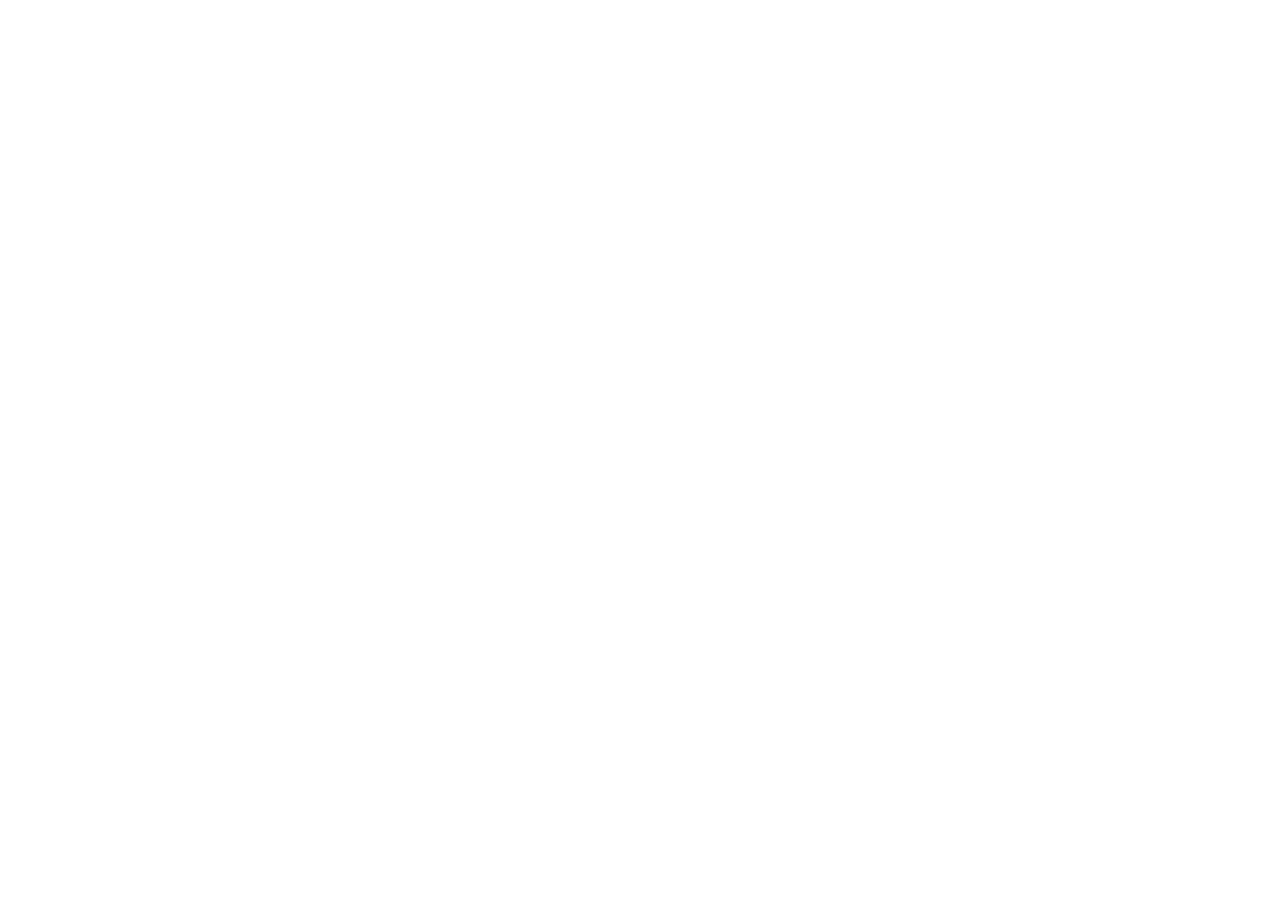
==== Gioco Dei Dadi/index.html @ cfac1400 "creazione numero casuale" ====
<!DOCTYPE html>
<html lang="it">
<head>
    <meta charset="UTF-8">
    <meta name="viewport" content="width=device-width, initial-scale=1.0">
    <title>gioco-dei-dadi</title>

    <link rel="stylesheet" href="style.css">
</head>
<body>
    




    <script src="script.js"></script>
</body>
</html>
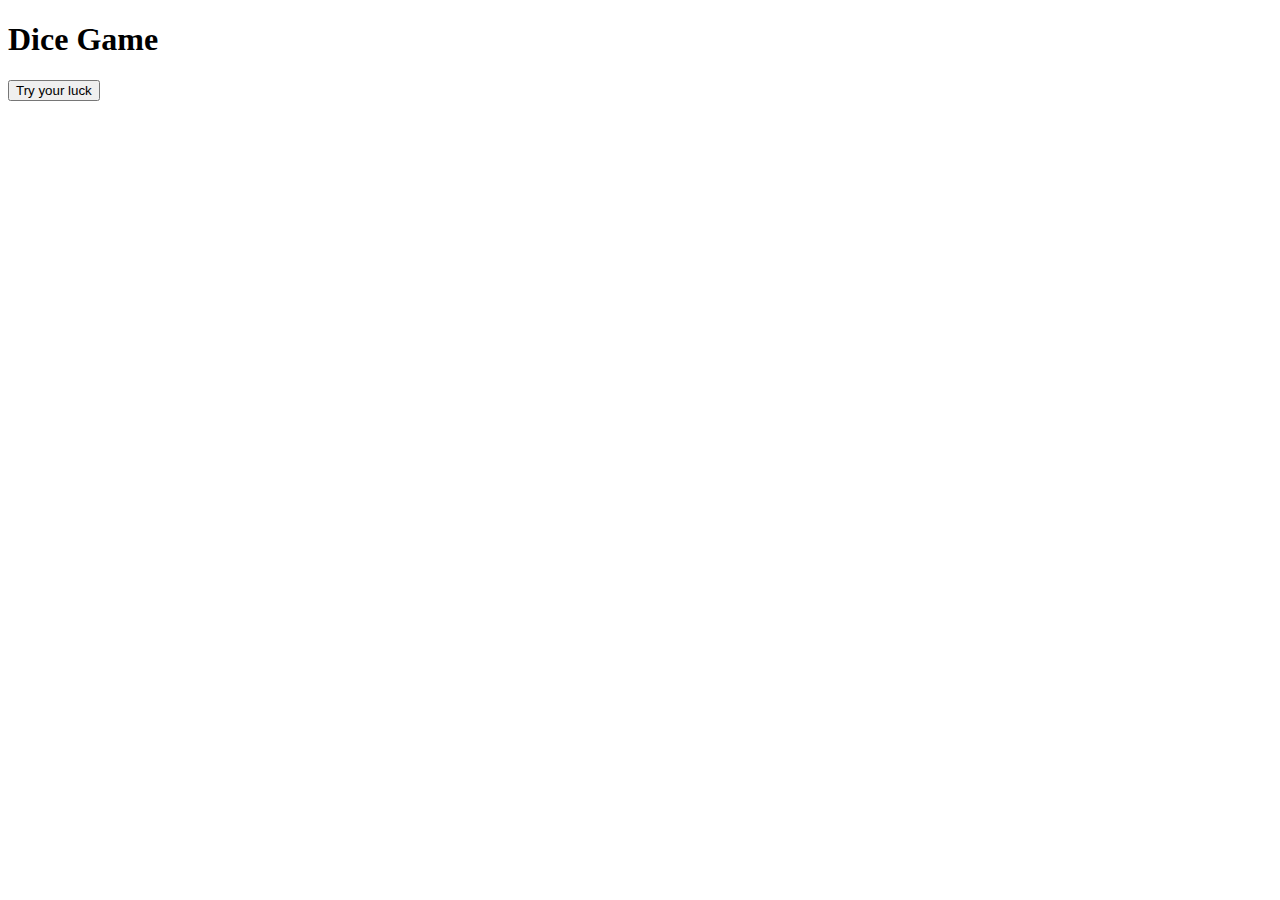
==== commit a7782a39: "divisione scheletro html" ====
--- a/Gioco Dei Dadi/index.html
+++ b/Gioco Dei Dadi/index.html
@@ -8,7 +8,15 @@
     <link rel="stylesheet" href="style.css">
 </head>
 <body>
-    
+    <h1>Dice Game</h1>
+
+    <h3 id="player-dice"></h3>
+
+    <h3 id="computer-dice"></h3>
+
+    <button type="button" id="roll-dice">Try your luck</button>
+
+
 
 
 
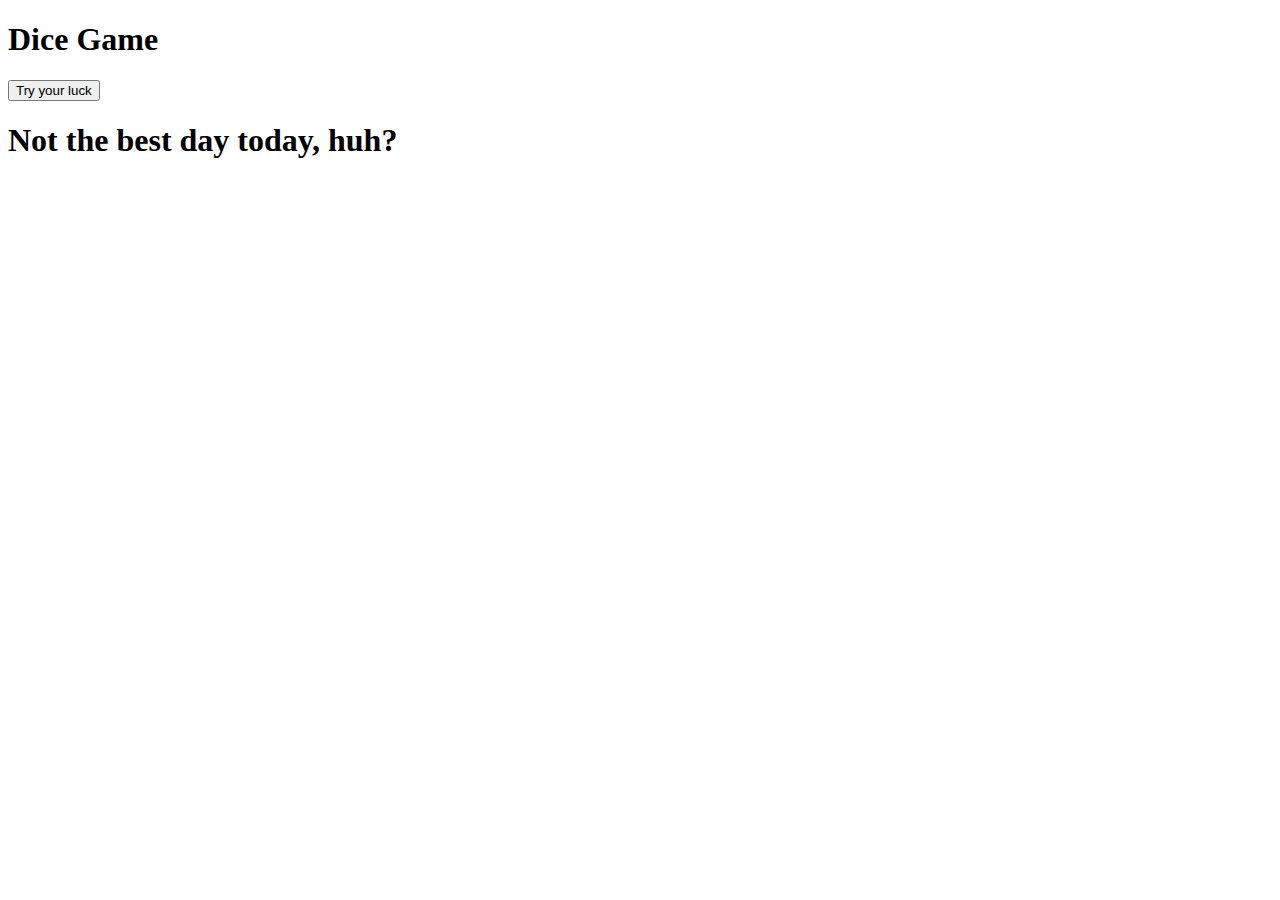
==== commit aa0f1539: "inserimento condizioni vittoria, sconfitta, pareggio" ====
--- a/Gioco Dei Dadi/index.html
+++ b/Gioco Dei Dadi/index.html
@@ -17,6 +17,9 @@
     <button type="button" id="roll-dice">Try your luck</button>
 
 
+    <h1 id="stats"></h1>
+
+
 
 
 
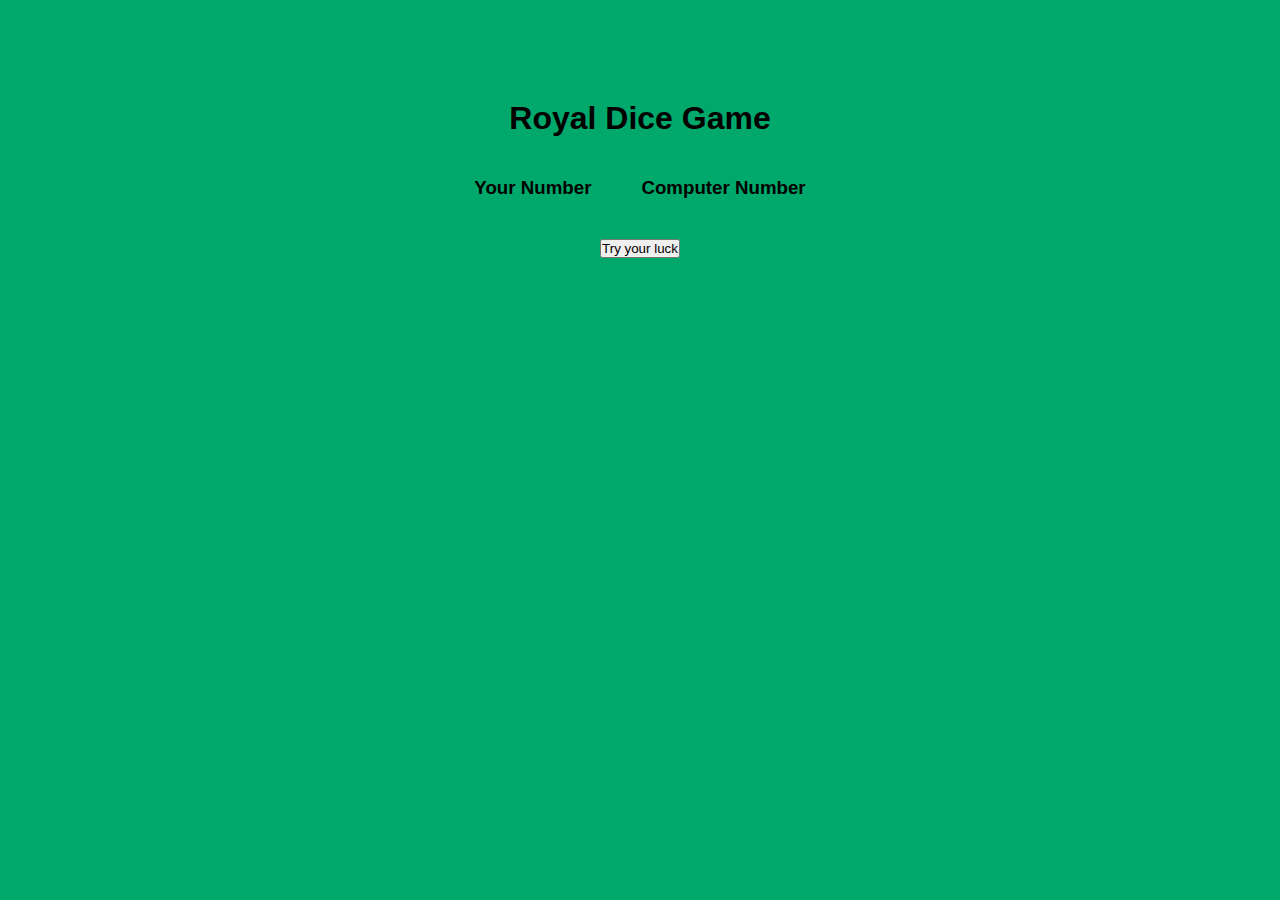
==== commit d26af1a2: "miglioramento estetica" ====
--- a/Gioco Dei Dadi/index.html
+++ b/Gioco Dei Dadi/index.html
@@ -8,16 +8,29 @@
     <link rel="stylesheet" href="style.css">
 </head>
 <body>
-    <h1>Dice Game</h1>
+    <h1>Royal Dice Game</h1>
 
-    <h3 id="player-dice"></h3>
+    <div class="container-dice">
 
-    <h3 id="computer-dice"></h3>
+        <h3 id="player-dice">Your Number</h3>
+        <h3 id="computer-dice">Computer Number</h3>
 
-    <button type="button" id="roll-dice">Try your luck</button>
+    </div>
+    
 
+    <div class="container-button">
 
-    <h1 id="stats"></h1>
+        <button type="button" id="roll-dice">Try your luck</button>
+
+    </div>
+    
+
+    <div class="container-stats">
+
+        <h1 id="stats"></h1>
+
+    </div>
+    
 
 
 
--- a/Gioco Dei Dadi/style.css
+++ b/Gioco Dei Dadi/style.css
@@ -0,0 +1,23 @@
+* {
+    margin: 0;
+    padding: 0;
+    box-sizing: border-box;
+}
+
+body {
+    margin-top: 100px;
+
+    background-color: #00A86B;
+    font-family: Arial, Helvetica, sans-serif;
+
+    display: flex;
+    flex-direction: column;
+    align-items: center;
+    gap: 40px;
+}
+
+.container-dice {
+    display: flex;
+    gap: 50px;
+}
+
